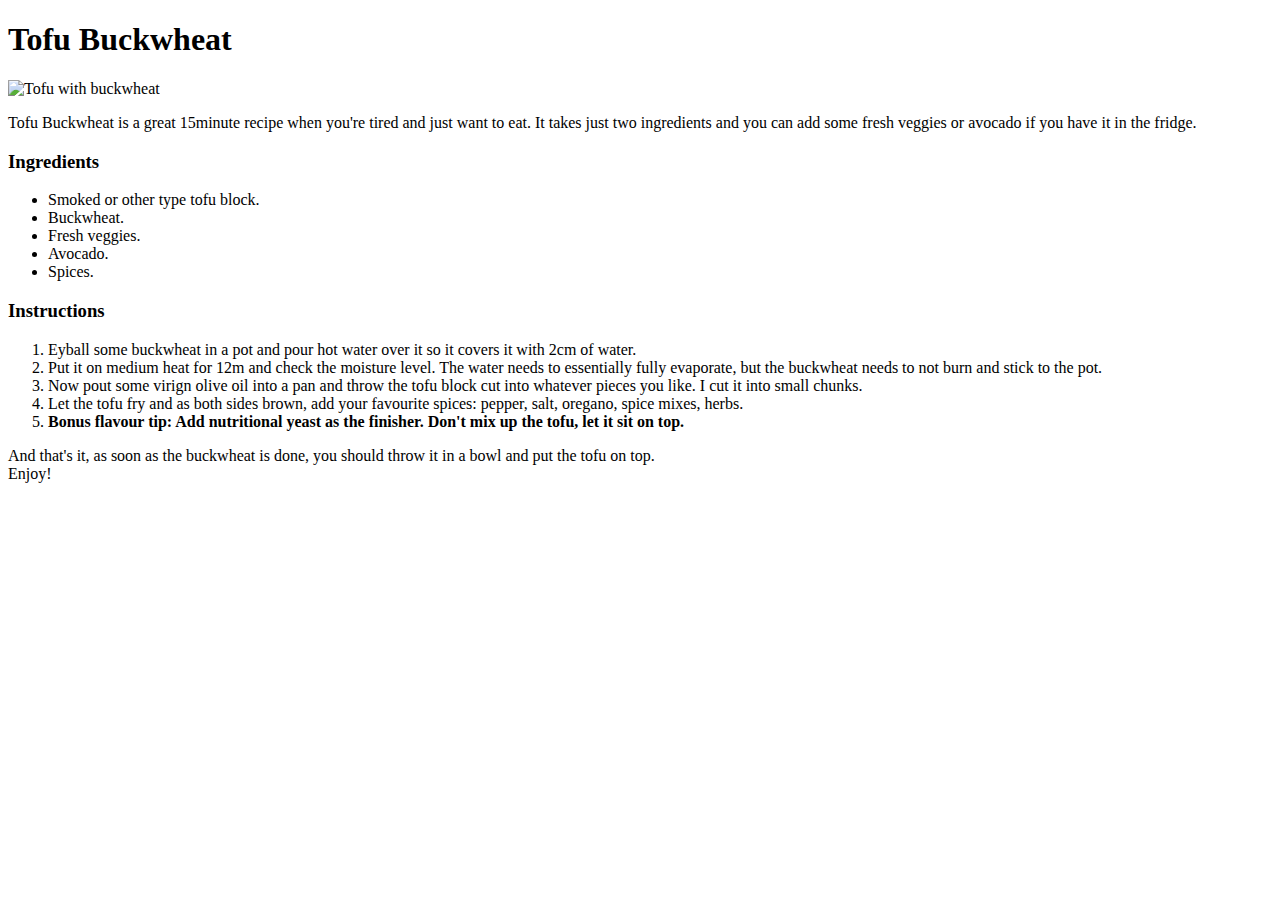
==== recipes/tofu_buckweat.html @ 9baa0dc4 "Added 3 recipes. Only one is fully done, others are just shells" ====
<!DOCTYPE html>
<html lang="en">
<head>
    <meta charset="UTF-8">
    <meta name="viewport" content="width=device-width, initial-scale=1.0">
    <title>Document</title>
</head>
<body>
    <h1>Tofu Buckwheat</h1>
    <img src="/Users/user/repos/odin-recipes/images/tofubuckwheat.webp" alt="Tofu with buckwheat" width="450" height="300">
    <p>Tofu Buckwheat is a great 15minute recipe when you're tired and just want to eat. It takes just two ingredients and you can add some fresh veggies or avocado if you have it in the fridge.
    <br>
    <h3>Ingredients</h3>
    <ul>
        <li>Smoked or other type tofu block.</li>
        <li>Buckwheat.</li>
        <li>Fresh veggies.</li>
        <li>Avocado.</li>
        <li>Spices.</li>
    </ul>
    
    </p>
    <h3>Instructions</h3>
    <p>
        <ol>
            <li>Eyball some buckwheat in a pot and pour hot water over it so it covers it with 2cm of water.</li>
            <li>Put it on medium heat for 12m and check the moisture level. The water needs to essentially fully evaporate, but the buckwheat needs to not burn and stick to the pot.</li>
            <li>Now pout some virign olive oil into a pan and throw the tofu block cut into whatever pieces you like. I cut it into small chunks.</li>
            <li>Let the tofu fry and as both sides brown, add your favourite spices: pepper, salt, oregano, spice mixes, herbs.</li>
            <li><b>Bonus flavour tip: Add nutritional yeast as the finisher. Don't mix up the tofu, let it sit on top.</b></li>
        </ol>

    </p>
    <p>And that's it, as soon as the buckwheat is done, you should throw it in a bowl and put the tofu on top.
        <br>
        Enjoy!
    </p>

</body>
</html>
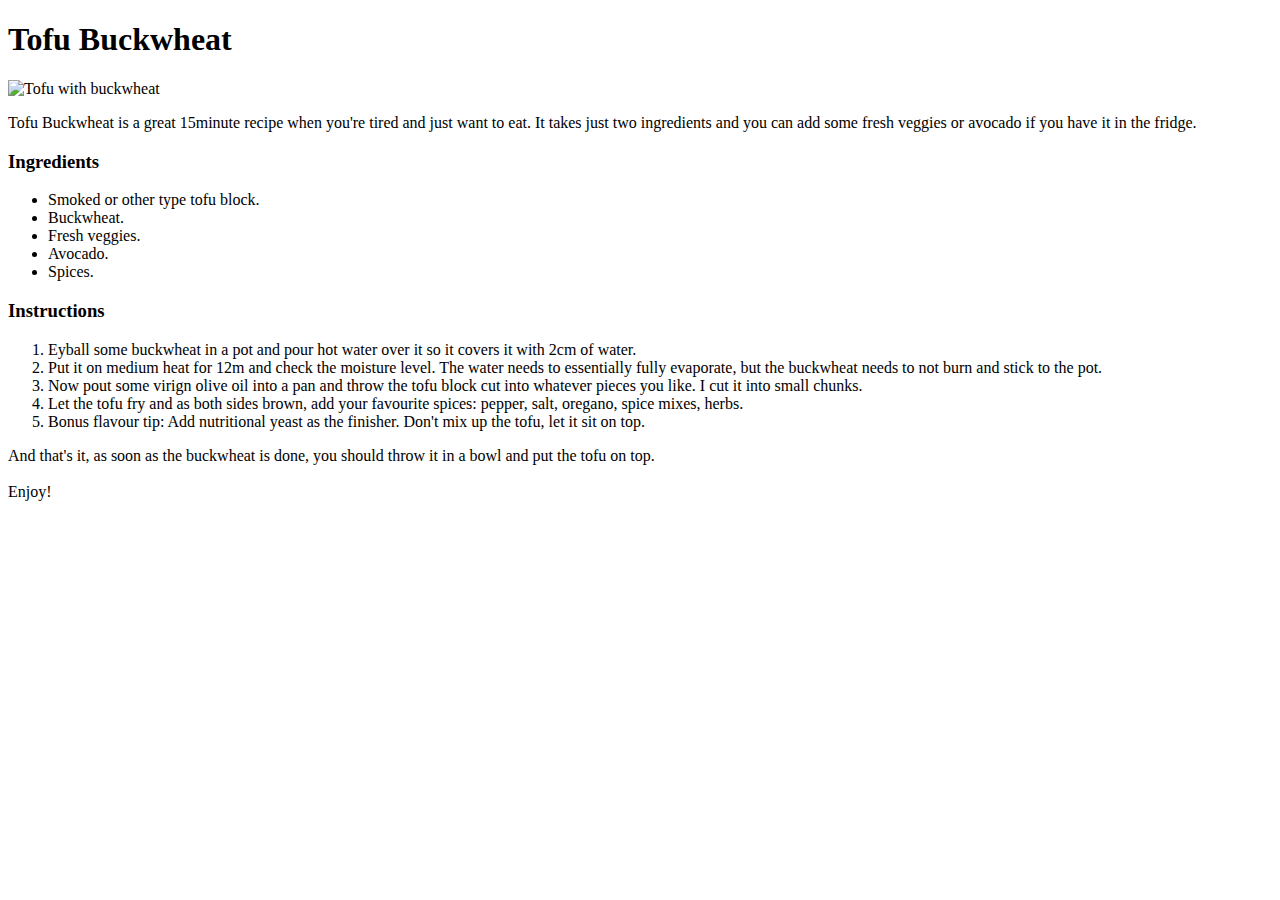
==== commit 08460e2e: "Added styling to text, order lists and the recipe page" ====
--- a/recipes/tofu_buckweat.html
+++ b/recipes/tofu_buckweat.html
@@ -3,12 +3,13 @@
 <head>
     <meta charset="UTF-8">
     <meta name="viewport" content="width=device-width, initial-scale=1.0">
+    <link rel="stylesheet" href="../style.css">
     <title>Document</title>
 </head>
 <body>
     <h1>Tofu Buckwheat</h1>
     <img src="/Users/user/repos/odin-recipes/images/tofubuckwheat.webp" alt="Tofu with buckwheat" width="450" height="300">
-    <p>Tofu Buckwheat is a great 15minute recipe when you're tired and just want to eat. It takes just two ingredients and you can add some fresh veggies or avocado if you have it in the fridge.
+    <p class="text">Tofu Buckwheat is a great 15minute recipe when you're tired and just want to eat. It takes just two ingredients and you can add some fresh veggies or avocado if you have it in the fridge.
     <br>
     <h3>Ingredients</h3>
     <ul>
@@ -27,11 +28,12 @@
             <li>Put it on medium heat for 12m and check the moisture level. The water needs to essentially fully evaporate, but the buckwheat needs to not burn and stick to the pot.</li>
             <li>Now pout some virign olive oil into a pan and throw the tofu block cut into whatever pieces you like. I cut it into small chunks.</li>
             <li>Let the tofu fry and as both sides brown, add your favourite spices: pepper, salt, oregano, spice mixes, herbs.</li>
-            <li><b>Bonus flavour tip: Add nutritional yeast as the finisher. Don't mix up the tofu, let it sit on top.</b></li>
+            <li id="bonustip">Bonus flavour tip: Add nutritional yeast as the finisher. Don't mix up the tofu, let it sit on top.</li>
         </ol>
 
     </p>
-    <p>And that's it, as soon as the buckwheat is done, you should throw it in a bowl and put the tofu on top.
+    <p class="text">And that's it, as soon as the buckwheat is done, you should throw it in a bowl and put the tofu on top.
+        <br>
         <br>
         Enjoy!
     </p>
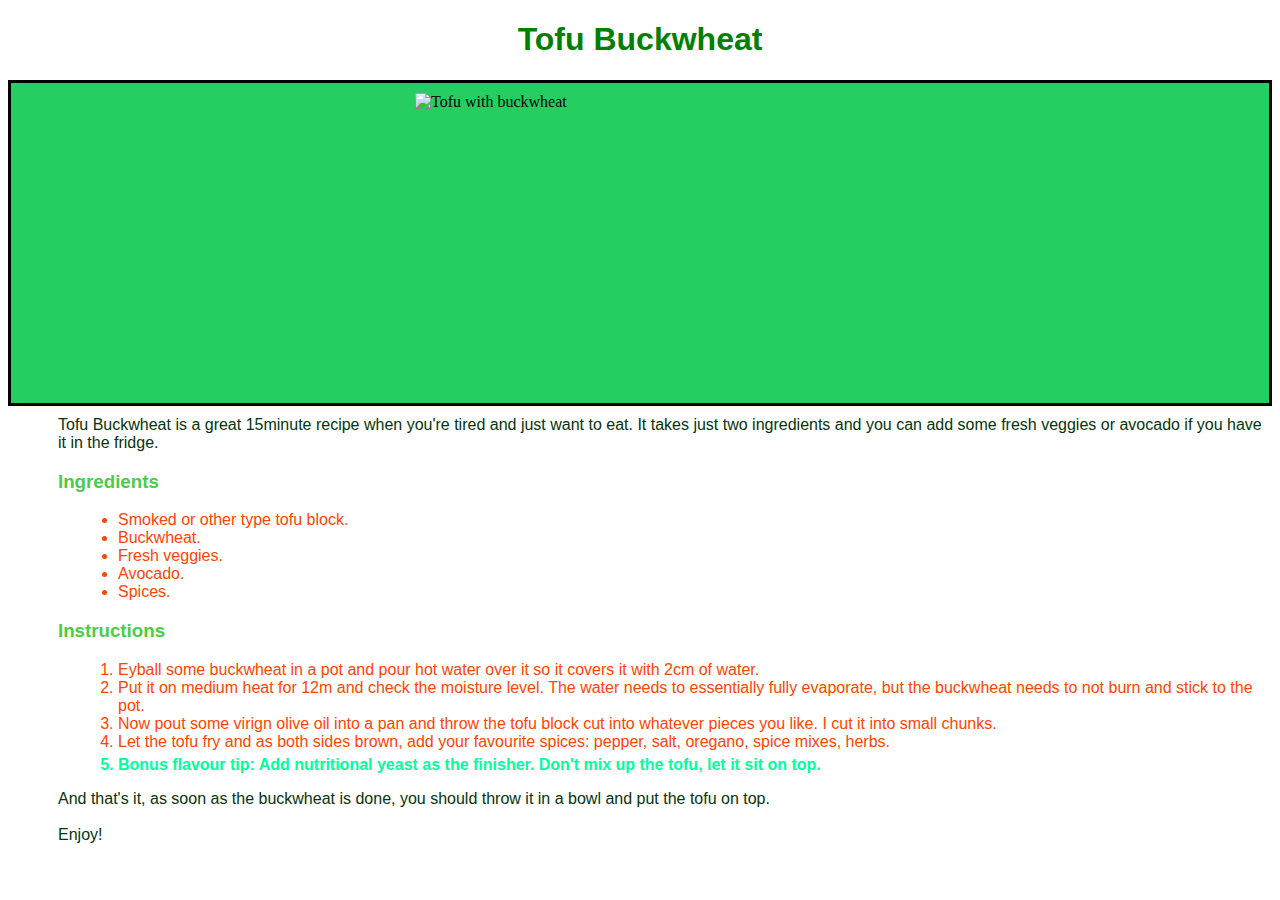
==== commit c169dd00: "Added some style to tofu and index" ====
--- a/recipes/tofu_buckweat.html
+++ b/recipes/tofu_buckweat.html
@@ -8,8 +8,11 @@
 </head>
 <body>
     <h1>Tofu Buckwheat</h1>
-    <img src="/Users/user/repos/odin-recipes/images/tofubuckwheat.webp" alt="Tofu with buckwheat" width="450" height="300">
-    <p class="text">Tofu Buckwheat is a great 15minute recipe when you're tired and just want to eat. It takes just two ingredients and you can add some fresh veggies or avocado if you have it in the fridge.
+    <div class="recipehero">
+        <img src="/Users/user/repos/odin-recipes/images/tofubuckwheat.webp" alt="Tofu with buckwheat" width="450" height="300">
+    </div>
+    
+    <p class="text" class="card">Tofu Buckwheat is a great 15minute recipe when you're tired and just want to eat. It takes just two ingredients and you can add some fresh veggies or avocado if you have it in the fridge.
     <br>
     <h3>Ingredients</h3>
     <ul>
--- a/style.css
+++ b/style.css
@@ -0,0 +1,51 @@
+h1, h2, h3, h4, h5, li, .text {
+    font-family: 'Trebuchet MS', 'Lucida Sans Unicode', 'Lucida Grande', 'Lucida Sans', Arial, sans-serif;
+}
+
+.recipehero {
+
+   margin: 10px 0px 10px;
+   padding: 10px 0px 10px; 
+   display: flex;
+   justify-content: center;
+   background-color: rgb(38, 206, 97);
+   border: solid;
+   border-color: black;
+
+}
+
+.card {
+    display: flex;
+    justify-content: center;
+}
+
+h1 {
+    color: green;
+    text-align: center;
+}
+
+h3 {
+    color: rgb(75, 204, 75);
+    margin-left: 50px;
+}
+
+ul, ol li {
+    color: orangered;
+
+}
+
+ul, ol {
+    margin-left: 70px;
+}
+
+#bonustip {
+    color: rgb(0, 255, 157);
+    font-weight: bold;
+    margin-top: 5px;
+}
+
+.text {
+    color: rgb(6, 52, 14);
+    margin: auto;
+    margin-left: 50px;
+}
